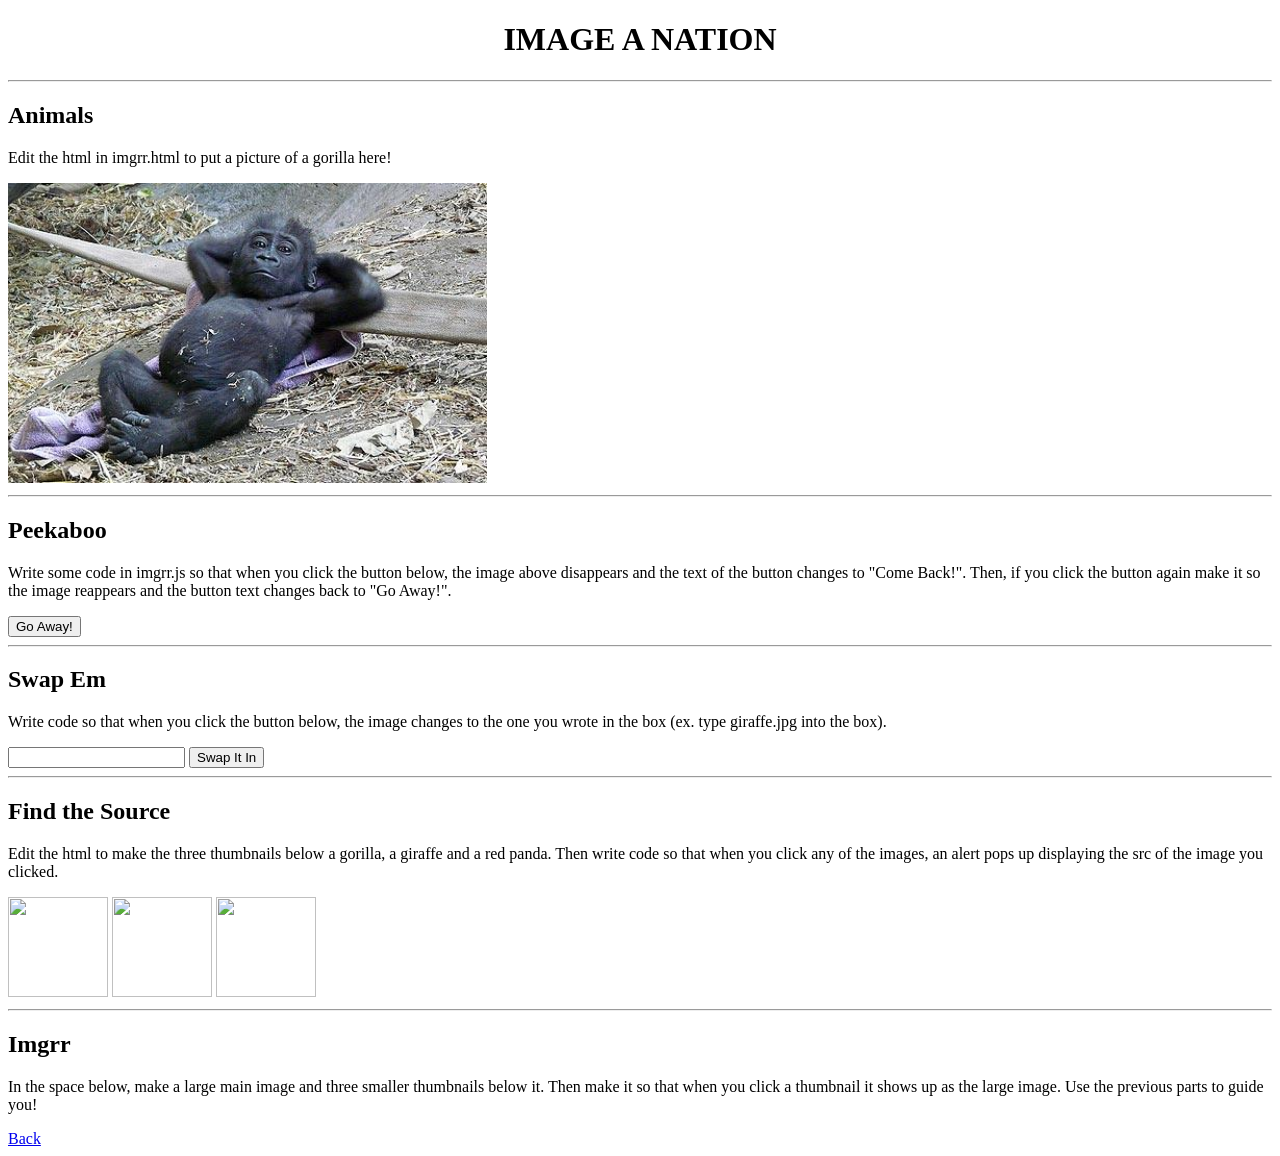
==== views/imgrr.html @ bf5dc552 "gorilla" ====
<!DOCTYPE html>
<html>
  <head>
    <title>Image 'n Heap</title>
  </head>
  <body>
    <center><h1>IMAGE A NATION</h1></center>

    <hr>

    <div class="problem">
      <h2 class="problem_title">Animals</h2>
      <p>Edit the html in imgrr.html to put a picture of a gorilla here!</p>
      <img id="main_img" src="/static/img/gorilla.jpg" height="300px">
    </div>

    <hr>

    <div class="problem">
      <h2 class="problem_title">Peekaboo</h2>
      <p>Write some code in imgrr.js so that when you click the button
      below, the image above disappears and the text of the
      button changes to "Come Back!". Then, if you click the button again
      make it so the image reappears and the button text changes back
      to "Go Away!".</p>
      <button id="toggle_img">Go Away!</button>
    </div>

    <hr>

    <div class="problem">
      <h2 class="problem_title">Swap Em</h2>
      <p>Write code so that when you click the button below, the image changes
      to the one you wrote in the box (ex. type giraffe.jpg into the box).</p>
      <input type="text" id="new_img_file">
      <button id="change_img">Swap It In</button>
    </div>

    <hr>

    <div class="problem">
      <h2 class="problem_title">Find the Source</h2>
      <p>Edit the html to make the three thumbnails below a gorilla, a giraffe
      and a red panda. Then write code so that when you click any of the images,
      an alert pops up displaying the src of the image you clicked.</p>
      <img class="clickable" src="EDIT ME" width="100px" height="100px">
      <img class="clickable" src="EDIT ME" width="100px" height="100px">
      <img class="clickable" src="EDIT ME" width="100px" height="100px">
    </div>

    <hr>

    <div class="problem">
      <h2 class="problem_title">Imgrr</h2>
      <p>In the space below, make a large main image and three smaller
      thumbnails below it. Then make it so that when you click a thumbnail it
      shows up as the large image. Use the previous parts to guide you!</p>
      <!-- WRITE CODE HERE -->
    </div>

    <a href="/">Back</a>

    <!-- Now load all the javascript and css code -->
    <script src="/static/js/jquery-1.10.2.js" type="text/javascript"></script>
    <script src="/static/js/imgrr.js" type="text/javascript"></script>
    <link href="/static/css/imgrr.css" rel="stylesheet" type="text/css">
  </body>
</html>
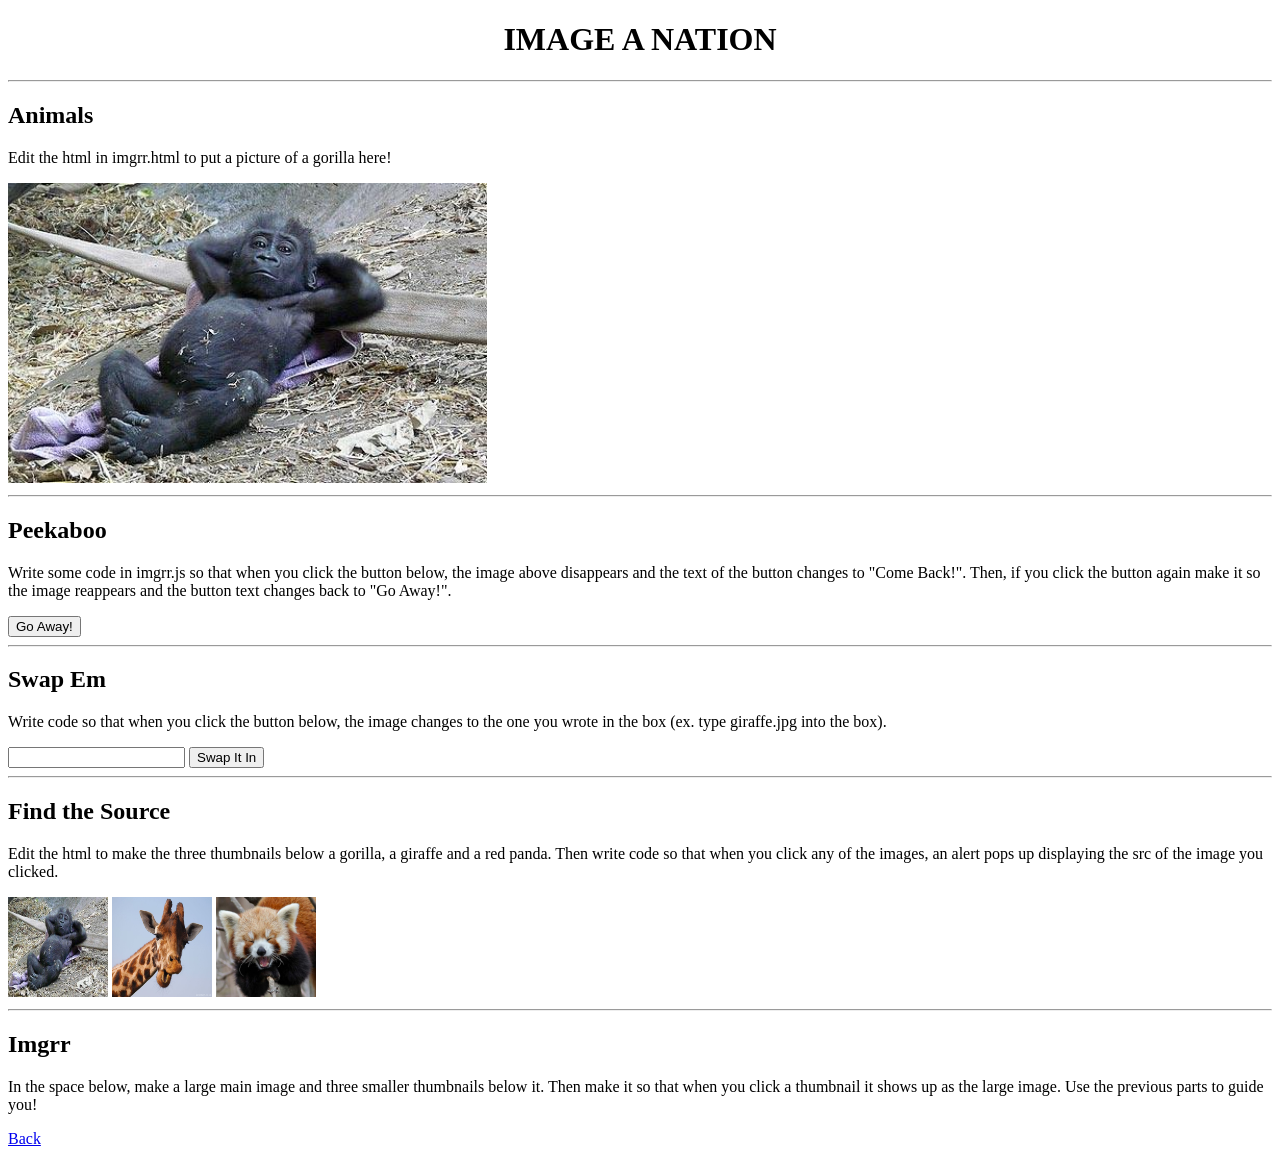
==== commit 16efc494: "hasta paso7" ====
--- a/views/imgrr.html
+++ b/views/imgrr.html
@@ -43,9 +43,9 @@
       <p>Edit the html to make the three thumbnails below a gorilla, a giraffe
       and a red panda. Then write code so that when you click any of the images,
       an alert pops up displaying the src of the image you clicked.</p>
-      <img class="clickable" src="EDIT ME" width="100px" height="100px">
-      <img class="clickable" src="EDIT ME" width="100px" height="100px">
-      <img class="clickable" src="EDIT ME" width="100px" height="100px">
+      <img class="clickable" src="/static/img/gorilla.jpg" width="100px" height="100px">
+      <img class="clickable" src="/static/img/giraffe.jpg" width="100px" height="100px">
+      <img class="clickable" src="/static/img/red_panda.jpg" width="100px" height="100px">
     </div>
 
     <hr>
--- a/static/css/imgrr.css
+++ b/static/css/imgrr.css
@@ -0,0 +1,4 @@
+.clickable:hover {
+   opacity: 0.7;  
+   cursor: pointer;
+}
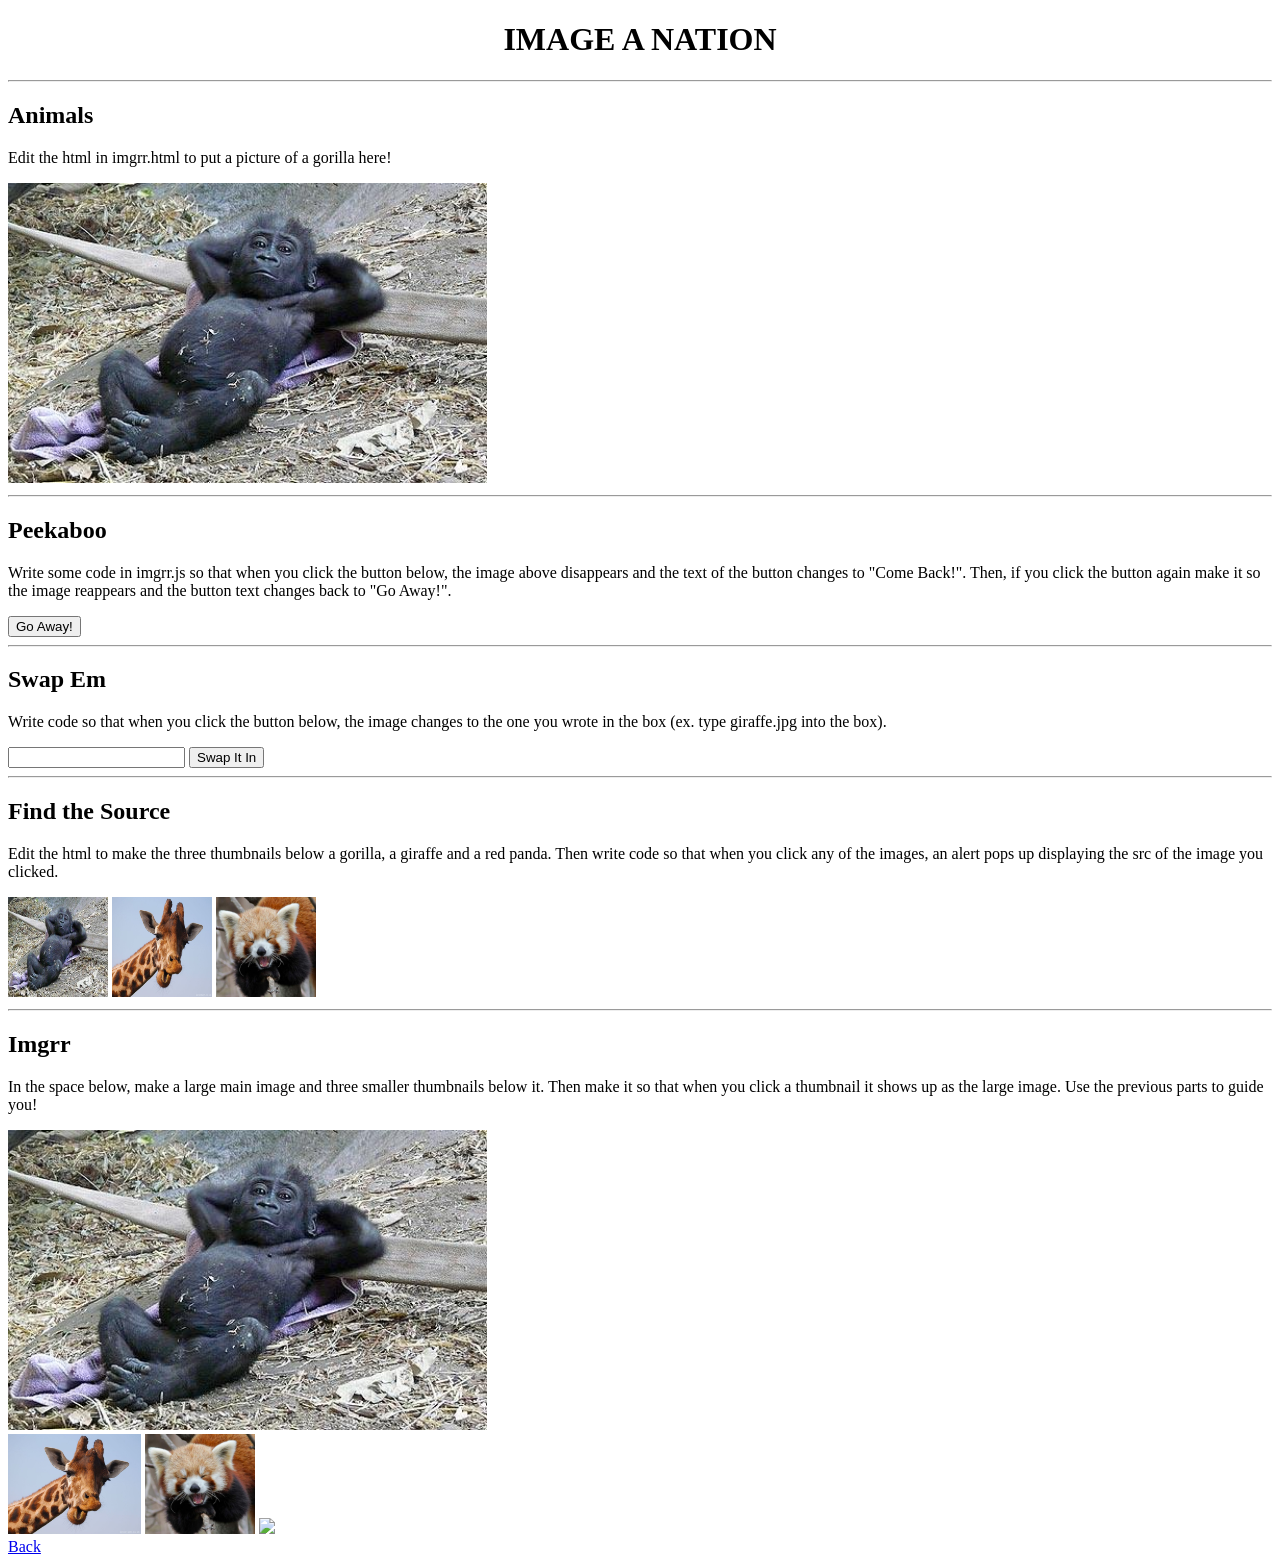
==== commit 81f0730d: "fotosesxtra" ====
--- a/views/imgrr.html
+++ b/views/imgrr.html
@@ -55,7 +55,11 @@
       <p>In the space below, make a large main image and three smaller
       thumbnails below it. Then make it so that when you click a thumbnail it
       shows up as the large image. Use the previous parts to guide you!</p>
-      <!-- WRITE CODE HERE -->
+      <img id="img1" src="/static/img/gorilla1.jpg" height="300px">
+      <br>
+      <img id="img2" src="/static/img/giraffe1.jpg" height="100px">
+      <img id="img3" src="/static/img/red_panda1.jpg" height="100px">
+      <img id="img4" src="/static/img/elephant.jpg" height="100px">
     </div>
 
     <a href="/">Back</a>
